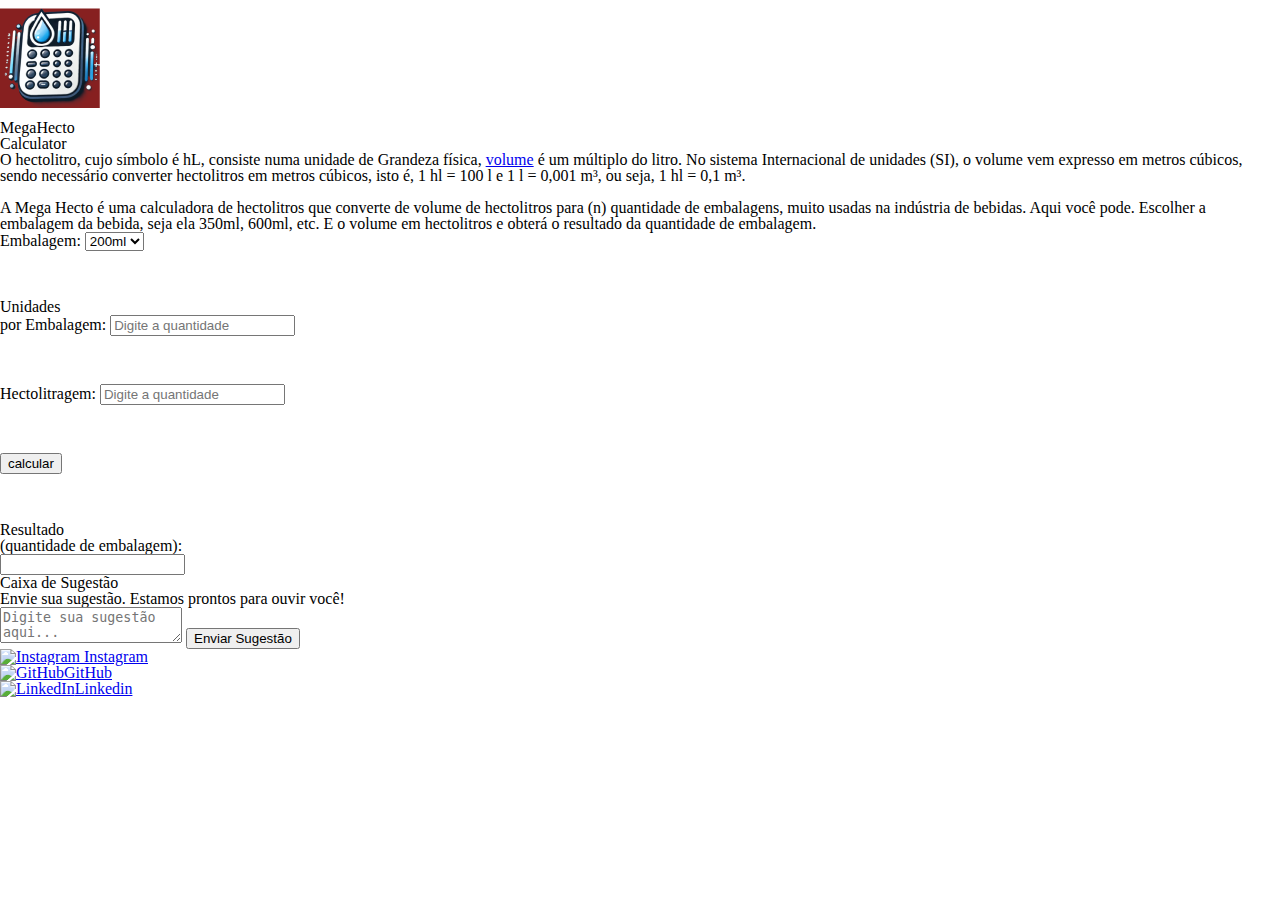
==== src/main/resources/static/home.html @ 68ca58bc "pageController" ====
<!DOCTYPE html>
<html lang="en">
<head>
    <meta charset="UTF-8">
    <meta name="viewport" content="width=device-width, initial-scale=1.0">
    <title> MegaHecto</title>
    <link rel="preconnect" href="https://fonts.googleapis.com">
    <link rel="preconnect" href="https://fonts.gstatic.com" crossorigin>
    <link href="https://fonts.googleapis.com/css2?family=Inter:wght@300;500;700&family=Montserrat:wght@300;400;700&family=Open+Sans:wght@300;400;700&family=Poppins:wght@300;400;500;600;700&display=swap" rel="stylesheet">
    <link href="https://fonts.googleapis.com/css2?family=Josefin+Sans:wght@400;700&display=swap" rel="stylesheet">
    <link rel="stylesheet" href="/css/form.css">
    <link rel="stylesheet" href="/css/style.css">
    <link rel="stylesheet" href="/css/text.css">
    <link rel="stylesheet" href="css/reset.css">
    <link rel="stylesheet" href="/css/footer.css">
    <link rel="stylesheet" href="/main.js">
</head>

<body>

    <div class="logo">
        <img src="img/logo_Cabecalho.png" alt="" class="img_logo">
        <h1 class="name_logo">MegaHecto</h1>
        <h2 class="calculator"> Calculator  </h2>
    </div>

    <div class="texto">
        <p class="p">
          O hectolitro, cujo símbolo é hL, consiste numa unidade de
          Grandeza física, <a href="https://pt.wikipedia.org/wiki/Volume" target="_blank">volume</a> é um múltiplo do litro. No sistema
          Internacional de unidades (SI), o volume vem expresso em 
          metros cúbicos, sendo necessário converter hectolitros
          em metros cúbicos, isto é, 1 hl = 100 l e 1 l = 0,001 m³, ou seja, 1 hl = 0,1 m³.
          <br><br>
          A Mega Hecto é uma calculadora de hectolitros que converte de 
          volume de hectolitros para (n) quantidade de embalagens, muito usadas na indústria de bebidas. Aqui você pode. 
          Escolher a embalagem da bebida, seja ela 350ml, 600ml, etc.
          E o volume em hectolitros e obterá o resultado da quantidade de embalagem.    
        </p>
    </div>

    <div class="formulario">
    
        <form id="formulario" action="#" method="post">
          <!-- Campo para escolher o tamanho da embalagem -->
          <label for="embalagem"  class="embalagem_label">Embalagem:</label>
          <select id="embalagem" name="embalagem"> 
            <option value="200ml" >200ml</option>         
            <option value="269ml" >269ml</option>
            <option value="300ml" >300ml</option>
            <option value="350ml" >350ml</option>
            <option value="473ml" >473ml</option>
            <option value="500ml" >500ml</option>
            <option value="600ml" >600ml</option>
            <option value="900ml" >900ml</option>
          </select>
            <br><br>
            <br><br>
            <!-- Campo de unidade por embalagem-->
            <label for="quantembalagem" class="quant-embalagem">Unidades <br> por Embalagem:</label>
            <input type="number" id="quantembalagem" name="quantembalagem" placeholder="Digite a quantidade" min="1" required />
            <br><br>
            <br><br>
            <!-- Campo de hectolitragem -->
            <label for="quantidade" class="embalagem_label">Hectolitragem:</label>
            <input type="number" id="quantidade" name="quantidade" placeholder="Digite a quantidade" min="1" required />
            <br><br>
            <br><br>   
            <!-- Botão de envio -->
            <button type="button" id="enviar" class="enviar" >calcular</button>
           <br><br> 
           <br><br>        
            <!--Campo de resiltado da conta-->
          <label for="resultado" class="result">Resultado </label>
          <h2 class="resultado-text">(quantidade de embalagem):</h2>
          <input type="text" id="resultado" name="resultado" class="resultado" readonly />
      </form>
    </div>

  <section class="sugestao">
      <div class="sugestao-container">
            <h2>Caixa de Sugestão</h2>
            <p>Envie sua sugestão. Estamos prontos para ouvir você!</p>
        <form action="" method="POST" enctype="text/plain">
            <textarea name="sugestao" placeholder="Digite sua sugestão aqui..." required></textarea>
            <button type="submit">Enviar Sugestão</button>
        </form>
      </div>
  </section>

  <footer class="rodape">
    <ul>
      <a href="https://www.instagram.com/uendel_nascimento/" target="_blank"> <li class="lista__rodape" > <img src="/img/Instagram (1).png" alt="Instagram" class="logo_insta"> Instagram </li></a>

      <a href="https://github.com/uendel23" target="_blank"><li class="lista__rodape"><img src="/img/GitHub (1).png" alt="GitHub" class="logo-git">GitHub</li></a>

      <a href="https://www.linkedin.com/in/uendel-nascimento-155a59170/" target="_blank"><li class="lista__rodape"><img src="/img/LinkedIn.png" alt="LinkedIn" class="logo_linkedin">Linkedin</li></a>
    </ul>
  </footer>

  <script>
    document.getElementById("enviar").addEventListener("click", function () {
    const embalagem = document.getElementById("embalagem").value;
    const quantidadeEmbalagem = document.getElementById("quantembalagem").value;
    const hectolitros = document.getElementById("quantidade").value;

  
   //   if (isNaN(quantidadeEmbalagem) || isNaN(embalagem)) {
     //   alert("Por favor, insira valores numéricos válidos!");
       // return;
    //}
    
    if (!quantidadeEmbalagem || !hectolitros) {
        alert("Preencha todos os campos antes de calcular.");
        return;
    }
    
    fetch("http://localhost:8080/dados/calculo", {
        method: "POST",
        headers: {
            "Content-Type": "application/json"
        },
        body: JSON.stringify({
            embalagem: embalagem,
            hectorlitro: hectolitros,
            quantEmbalagem: quantidadeEmbalagem,        
        })
    })
    .then(response => response.json())
    .then(data => {
        document.getElementById("resultado").value = data.resultado;

        // Limpar os campos após exibir o resultado
        document.getElementById("quantembalagem").value = "";
        document.getElementById("quantidade").value = "";
        document.getElementById("embalagem").value = "200ml";
    })
    .catch(error => {
        console.error("Erro ao conectar com a API:", error);
        alert("Erro ao calcular. Verifique a conexão com a API.");
    });
});
  </script>
</body>

</html>
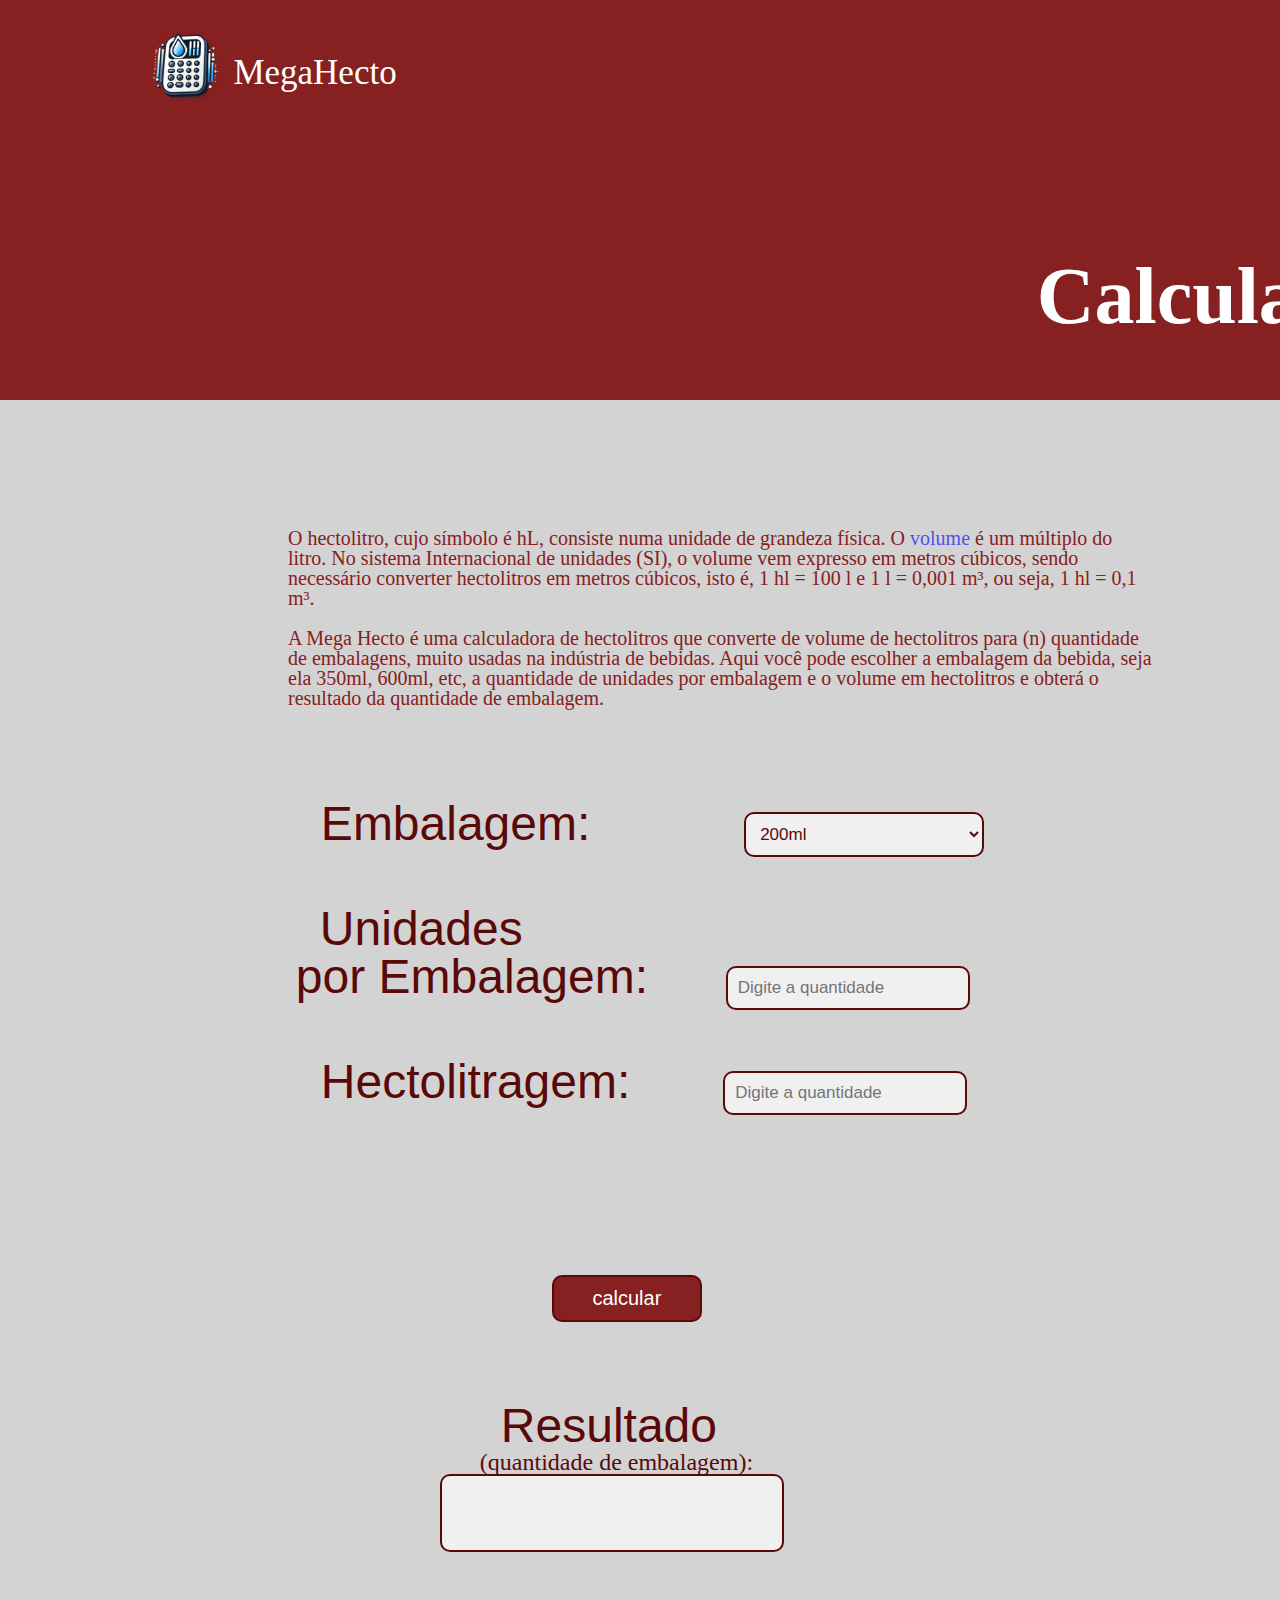
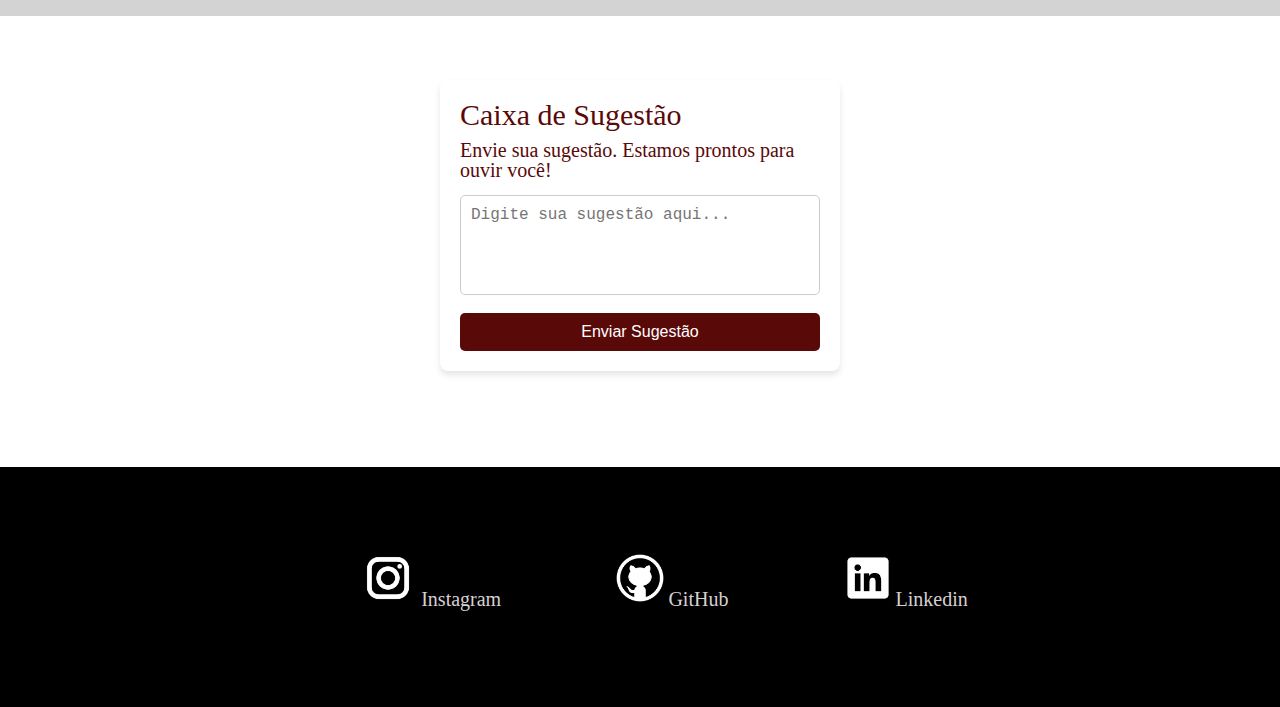
==== commit 14be0c35: "bug" ====
--- a/src/main/resources/static/home.html
+++ b/src/main/resources/static/home.html
@@ -8,12 +8,11 @@
     <link rel="preconnect" href="https://fonts.gstatic.com" crossorigin>
     <link href="https://fonts.googleapis.com/css2?family=Inter:wght@300;500;700&family=Montserrat:wght@300;400;700&family=Open+Sans:wght@300;400;700&family=Poppins:wght@300;400;500;600;700&display=swap" rel="stylesheet">
     <link href="https://fonts.googleapis.com/css2?family=Josefin+Sans:wght@400;700&display=swap" rel="stylesheet">
-    <link rel="stylesheet" href="/css/form.css">
-    <link rel="stylesheet" href="/css/style.css">
-    <link rel="stylesheet" href="/css/text.css">
+    <link rel="stylesheet" href="css/form.css">
+    <link rel="stylesheet" href="css/style.css">
+    <link rel="stylesheet" href="css/text.css">
     <link rel="stylesheet" href="css/reset.css">
-    <link rel="stylesheet" href="/css/footer.css">
-    <link rel="stylesheet" href="/main.js">
+    <link rel="stylesheet" href="css/footer.css">
 </head>
 
 <body>
@@ -27,15 +26,15 @@
     <div class="texto">
         <p class="p">
           O hectolitro, cujo símbolo é hL, consiste numa unidade de
-          Grandeza física, <a href="https://pt.wikipedia.org/wiki/Volume" target="_blank">volume</a> é um múltiplo do litro. No sistema
+          grandeza física. O <a href="https://pt.wikipedia.org/wiki/Volume" target="_blank">volume</a> é um múltiplo do litro. No sistema
           Internacional de unidades (SI), o volume vem expresso em 
           metros cúbicos, sendo necessário converter hectolitros
           em metros cúbicos, isto é, 1 hl = 100 l e 1 l = 0,001 m³, ou seja, 1 hl = 0,1 m³.
           <br><br>
           A Mega Hecto é uma calculadora de hectolitros que converte de 
-          volume de hectolitros para (n) quantidade de embalagens, muito usadas na indústria de bebidas. Aqui você pode. 
-          Escolher a embalagem da bebida, seja ela 350ml, 600ml, etc.
-          E o volume em hectolitros e obterá o resultado da quantidade de embalagem.    
+          volume de hectolitros para (n) quantidade de embalagens, muito usadas na indústria de bebidas. Aqui você pode 
+          escolher a embalagem da bebida, seja ela 350ml, 600ml, etc, a quantidade de unidades por embalagem
+          e o volume em hectolitros e obterá o resultado da quantidade de embalagem.    
         </p>
     </div>
 
@@ -90,11 +89,11 @@
 
   <footer class="rodape">
     <ul>
-      <a href="https://www.instagram.com/uendel_nascimento/" target="_blank"> <li class="lista__rodape" > <img src="/img/Instagram (1).png" alt="Instagram" class="logo_insta"> Instagram </li></a>
+      <a href="https://www.instagram.com/uendel_nascimento/" target="_blank"> <li class="lista__rodape" > <img src="img/Instagram%20(1).png" alt="Instagram" class="logo_insta"> Instagram </li></a>
 
-      <a href="https://github.com/uendel23" target="_blank"><li class="lista__rodape"><img src="/img/GitHub (1).png" alt="GitHub" class="logo-git">GitHub</li></a>
+      <a href="https://github.com/uendel23" target="_blank"><li class="lista__rodape"><img src="img/GitHub%20(1).png" alt="GitHub" class="logo-git">GitHub</li></a>
 
-      <a href="https://www.linkedin.com/in/uendel-nascimento-155a59170/" target="_blank"><li class="lista__rodape"><img src="/img/LinkedIn.png" alt="LinkedIn" class="logo_linkedin">Linkedin</li></a>
+      <a href="https://www.linkedin.com/in/uendel-nascimento-155a59170/" target="_blank"><li class="lista__rodape"><img src="img/LinkedIn.png" alt="LinkedIn" class="logo_linkedin">Linkedin</li></a>
     </ul>
   </footer>
 
@@ -104,12 +103,6 @@
     const quantidadeEmbalagem = document.getElementById("quantembalagem").value;
     const hectolitros = document.getElementById("quantidade").value;
 
-  
-   //   if (isNaN(quantidadeEmbalagem) || isNaN(embalagem)) {
-     //   alert("Por favor, insira valores numéricos válidos!");
-       // return;
-    //}
-    
     if (!quantidadeEmbalagem || !hectolitros) {
         alert("Preencha todos os campos antes de calcular.");
         return;
--- a/src/main/resources/static/css/form.css
+++ b/src/main/resources/static/css/form.css
@@ -0,0 +1,359 @@
+@media screen and (max-width:768px){
+    
+    .formulario{
+    display: flex;
+    justify-content: center;
+    background-color: #D3D3D3;
+    width: 100%;
+  }
+
+  .embalagem_label{
+    font-size: 20px;
+    color: #5a0909;
+    font-family:'Lucida Sans', 'Lucida Sans Regular', 'Lucida Grande', 'Lucida Sans Unicode', Geneva, Verdana, sans-serif;
+    font-weight: bold;
+  }
+
+  #embalagem{
+    
+    margin-top: 3rem;
+    margin-left: 47px;
+    padding: 5px;
+    font-size: 15px;
+    background-color: #f0f0f0;
+    border: 2px solid #ccc;
+    border-radius: 10px;
+    border-color: #5a0909;
+    color: #5a0909;
+    width: 160px; /* Largura fixa para o select */
+    transition: all 0.3s ease;
+    font-family:Impact, Haettenschweiler, 'Arial Narrow Bold', sans-serif;
+  }
+
+  .quant-embalagem{
+    color: #5a0909;
+    font-size: 20px;
+    font-family:'Lucida Sans', 'Lucida Sans Regular', 'Lucida Grande', 'Lucida Sans Unicode', Geneva, Verdana, sans-serif;
+    font-weight: bold;
+   
+}
+  #quantembalagem{
+    margin-left:5px;
+    padding:5px;
+    font-size: 13px;
+    background-color: #f0f0f0;
+    border: 2px solid #ccc;
+    border-radius: 10px;
+    border-color: #5a0909;
+    color: #5a0909;
+    width: 150px; /* Largura fixa para o select */
+    transition: all 0.3s ease;
+    font-family:Impact, Haettenschweiler, 'Arial Narrow Bold', sans-serif;
+  }
+
+  #quantidade{
+    margin-left:20px;
+    padding: 5px;
+    font-size: 15px;
+    background-color: #f0f0f0;
+    border: 2px solid #ccc;
+    border-radius: 10px;
+    border-color: #5a0909;
+    color: #5a0909;
+    width: 150px; /* Largura fixa para o select */
+    transition: all 0.3s ease;  
+    font-family:Impact, Haettenschweiler, 'Arial Narrow Bold', sans-serif;   
+}
+
+   .enviar{
+    cursor: pointer;
+    margin-left: 1rem;
+    padding: 3px;
+    font-size: 15px;
+    background-color: #872020;
+    border: 2px solid #ccc;
+    border-radius: 10px;
+    border-color: #5a0909;
+    color: #ffff;
+    width: 90px; /* Largura fixa para o select */
+    transition: all 0.3s ease;  
+    font-family:Impact, Haettenschweiler, 'Arial Narrow Bold', sans-serif;   
+    
+   }
+
+   .resultado{
+    display: flex;
+    justify-content: center;
+    margin-left: 11rem;
+    margin-bottom: 3rem;
+    padding: 6px;
+    font-size: 10px;
+    background-color: #f0f0f0;
+    border: 2px solid #ccc;
+    border-radius: 10px;
+    border-color: #5a0909;
+    color: #5a0909;
+    width: 135px; /* Largura fixa para o select */
+    transition: all 0.3s ease;  
+    font-family:Impact, Haettenschweiler, 'Arial Narrow Bold', sans-serif;   
+    
+   }
+
+
+    .result{
+
+    margin-left: 180px;
+    font-size: 1.7rem;
+    color: #5a0909;
+    font-family:'Lucida Sans', 'Lucida Sans Regular', 'Lucida Grande', 'Lucida Sans Unicode', Geneva, Verdana, sans-serif;
+    font-weight: bold;
+    }
+
+   .resultado-text{
+    color: #5a0909;
+    font-size: 0.8rem;
+    margin-left: 11.2rem;
+   }
+}
+
+
+
+@media screen and (min-width:768px){
+    .formulario{
+        display: flex;
+        justify-content: center;
+        background-color: #D3D3D3;
+    }
+
+    .embalagem_label{
+        margin-top: 300px;
+        font-size: 29px;
+        color: #5a0909;
+        font-family:'Lucida Sans', 'Lucida Sans Regular', 'Lucida Grande', 'Lucida Sans Unicode', Geneva, Verdana, sans-serif;
+    }
+
+    #embalagem{
+        margin-left: 49px;
+        padding: 8px;
+        font-size: 13px;
+        background-color: #f0f0f0;
+        border: 2px solid #ccc;
+        border-radius: 10px;
+        border-color: #5a0909;
+        color: #5a0909;
+        width: 150px; /* Largura fixa para o select */
+        transition: all 0.3s ease;
+        font-family:Impact, Haettenschweiler, 'Arial Narrow Bold', sans-serif;
+    }
+
+    .quant-embalagem{
+        color: #5a0909;
+        font-size: 29px;
+        font-family:'Lucida Sans', 'Lucida Sans Regular', 'Lucida Grande', 'Lucida Sans Unicode', Geneva, Verdana, sans-serif;
+        
+       
+    }
+    #quantembalagem{
+        padding:8px;
+        font-size: 13px;
+        background-color: #f0f0f0;
+        border: 2px solid #ccc;
+        border-radius: 10px;
+        border-color: #5a0909;
+        color: #5a0909;
+        width: 123px; /* Largura fixa para o select */
+        transition: all 0.3s ease;
+        font-family:Impact, Haettenschweiler, 'Arial Narrow Bold', sans-serif;
+  }
+
+
+
+    #quantidade{
+        margin-left:18px;
+        padding: 8px;
+        font-size: 13px;
+        background-color: #f0f0f0;
+        border: 2px solid #ccc;
+        border-radius: 10px;
+        border-color: #5a0909;
+        color: #5a0909;
+        width: 133px; /* Largura fixa para o select */
+        transition: all 0.3s ease;  
+        font-family:Impact, Haettenschweiler, 'Arial Narrow Bold', sans-serif;   
+    }
+
+    .enviar{
+    
+        cursor: pointer;
+        margin-left: 1rem;
+        padding: 5px;
+        font-size: 15px;
+        background-color: #872020;
+        border: 2px solid #ccc;
+        border-radius: 10px;
+        border-color: #5a0909;
+        color: #ffff;
+        width: 100px; /* Largura fixa para o select */
+        transition: all 0.3s ease;  
+        font-family:Impact, Haettenschweiler, 'Arial Narrow Bold', sans-serif;   
+        
+    }
+
+    .resultado{
+        text-align: center;
+        display: flex;
+        justify-content: center;
+        margin-left: 12rem;
+        margin-bottom: 4rem;
+        padding: 10px;
+        font-size: 15px;
+        background-color: #f0f0f0;
+        border: 2px solid #ccc;
+        border-radius: 10px;
+        border-color: #5a0909;
+        color: #5a0909;
+        width: 135px; /* Largura fixa para o select */
+        transition: all 0.3s ease;  
+        font-family:Impact, Haettenschweiler, 'Arial Narrow Bold', sans-serif;   
+    }
+
+    
+    .result{
+    
+        margin-left: 210px;
+        font-size: 1.7rem;
+        color: #5a0909;
+        font-family:'Lucida Sans', 'Lucida Sans Regular', 'Lucida Grande', 'Lucida Sans Unicode', Geneva, Verdana, sans-serif;
+    
+    }
+
+    .resultado-text{
+        color: #5a0909;
+        font-size: 1rem;
+        margin-left: 11.5rem;
+    }
+    
+}
+
+@media screen and (min-width: 1024px) {
+
+    .formulario{
+        display: flex;
+        justify-content: center;
+        background-color: #D3D3D3;
+    }
+    
+    .embalagem_label{
+        padding: 25px;
+        margin-top: 300px;
+        font-size: 3rem;
+        color: #5a0909;
+        font-family:'Lucida Sans', 'Lucida Sans Regular', 'Lucida Grande', 'Lucida Sans Unicode', Geneva, Verdana, sans-serif;
+    }
+
+    .quant-embalagem{
+        color: #5a0909;
+        font-size: 3rem;
+        font-family:'Lucida Sans', 'Lucida Sans Regular', 'Lucida Grande', 'Lucida Sans Unicode', Geneva, Verdana, sans-serif;
+        margin-left: 1.5rem;
+        margin-right: 0.6rem;
+    }
+    #quantembalagem{
+        margin-left: 4rem;
+        padding:10px;
+        font-size: 17px;
+        background-color: #f0f0f0;
+        border: 2px solid #ccc;
+        border-radius: 10px;
+        border-color: #5a0909;
+        color: #5a0909;
+        width: 220px; /* Largura fixa para o select */
+        transition: all 0.3s ease;
+        font-family:Impact, Haettenschweiler, 'Arial Narrow Bold', sans-serif;
+  }
+    
+    #embalagem{
+        margin-left: 7.8rem;
+        padding: 10px;
+        font-size: 17px;
+        background-color: #f0f0f0;
+        border: 2px solid #ccc;
+        border-radius: 10px;
+        border-color: #5a0909;
+        color: #5a0909;
+        width: 240px; /* Largura fixa para o select */
+        transition: all 0.3s ease;
+        font-family:Impact, Haettenschweiler, 'Arial Narrow Bold', sans-serif;
+    }
+    
+    
+    #quantidade{ 
+        margin-left: 4rem;
+        padding: 10px;
+        font-size: 17px;
+        background-color: #f0f0f0;
+        border: 2px solid #ccc;
+        border-radius: 10px;
+        border-color: #5a0909;
+        color: #5a0909;
+        width: 220px; /* Largura fixa para o select */
+        transition: all 0.3s ease;  
+        font-family:Impact, Haettenschweiler, 'Arial Narrow Bold', sans-serif;   
+    }
+    
+    .resultado{
+        text-align: center;
+        display: flex;
+        justify-content: center;
+        margin-left: 9rem;
+        margin-bottom: 4rem;
+        padding: 20px;
+        font-size: 30px;
+        background-color: #f0f0f0;
+        border: 2px solid #ccc;
+        border-radius: 10px;
+        border-color: #5a0909;
+        color: #5a0909;
+        width: 300px; /* Largura fixa para o select */
+        transition: all 0.3s ease;  
+        font-family:Impact, Haettenschweiler, 'Arial Narrow Bold', sans-serif;   
+    }
+    
+    .enviar{
+    
+        cursor: pointer;
+        margin: 7rem 0rem 2rem;
+        margin-left: 16rem;
+        padding: 10px;
+        font-size: 20px;
+        background-color: #872020;
+        border: 2px solid #ccc;
+        border-radius: 10px;
+        border-color: #5a0909;
+        color: #ffff;
+        width: 150px; /* Largura fixa para o select */
+        transition: all 0.3s ease;  
+        font-family:Impact, Haettenschweiler, 'Arial Narrow Bold', sans-serif;   
+        
+    }
+    
+    .result{
+    
+        margin-left: 180px;
+        padding-inline: 25px;
+        font-size: 3rem;
+        color: #5a0909;
+        font-family:'Lucida Sans', 'Lucida Sans Regular', 'Lucida Grande', 'Lucida Sans Unicode', Geneva, Verdana, sans-serif;
+    
+    }
+    
+    .resultado-text{
+        color: #5a0909;
+        font-size: 1.5rem;
+        margin-left: 11.5rem;
+    }
+    
+    
+    }
+
+
--- a/src/main/resources/static/css/style.css
+++ b/src/main/resources/static/css/style.css
@@ -0,0 +1,118 @@
+@media screen and (max-width:768px){
+
+    .logo{
+    
+        width: 100%;
+        height: 150px;
+        background-color: #872020;
+        display: flex;   
+       
+    }
+   
+
+    .img_logo{   
+        width: 50px; 
+        height: 50px; 
+        margin-left: 10px;   
+        margin-top: 27px;
+    }
+
+    .name_logo{
+
+        font-size: 18px;
+        margin-top: 45px;
+        margin-left: 4px;
+        color:white;
+    }
+
+    .calculator{
+        color: #FFFF;  
+        font-family: Georgia, 'Times New Roman', Times, serif;
+        font-size: 35px;
+        margin-top: auto;
+        margin-bottom: 1rem;
+        font-weight: bold;   
+    
+    }
+
+}
+
+
+@media screen and (min-width:768px){
+
+    .logo{
+    
+        width: 100%;
+        height: 200px;
+        background-color: #872020;
+        display: flex;   
+       
+    }
+
+    .img_logo{   
+        width: 50px; 
+        height: 50px; 
+        margin-left: 30px;   
+        margin-top: 27px;
+    }
+
+    .name_logo{
+
+        font-size: 20px;
+        margin-top: 50px;
+        margin-left: 4px;
+        color:white;
+    }
+
+    .calculator{
+        color: #FFFF;  
+        font-family: Georgia, 'Times New Roman', Times, serif;
+        font-size: 40px;
+        margin-top: auto;
+        margin-bottom: 5%;
+        margin-left: 7rem;
+        font-weight: bold;   
+    
+    }
+
+}
+
+@media screen and (min-width: 1024px) {
+    .logo{
+    
+        width: 100%;
+        height: 400px;
+        background-color: #872020;
+        display: flex;   
+       
+    }
+    
+    .img_logo{   
+            width: 80px; 
+            height: 80px; 
+            margin-left: 150px;   
+            margin-top: 27px;
+    
+    }
+    
+    .name_logo{
+    
+        font-size: 35px;
+        margin-top: 55px;
+        margin-left: 15px;
+        color:white;
+    }
+    
+    .calculator{
+        color: #FFFF;  
+        font-family: Georgia, 'Times New Roman', Times, serif;
+        font-size: 80px;
+        margin-top: auto;
+        margin-bottom: 5%;
+        margin-left: 40rem;
+        font-weight: bold;   
+    
+    }
+    
+    }
+    --- a/src/main/resources/static/css/text.css
+++ b/src/main/resources/static/css/text.css
@@ -0,0 +1,61 @@
+@media screen and (max-width:768px){
+     .texto{
+        width: 100%;    
+        height: 17rem;
+        background: #D3D3D3;
+        font-size: 12px;
+        } 
+
+    .p{
+        padding:4rem 1rem;
+        margin: 0 0 1rem 0 ;
+        color: #872020;
+     }
+     
+     .p a{
+         color: rgb(80, 80, 241);
+         text-decoration: none;
+     }
+}
+
+@media screen and (min-width:768px){
+    .texto{
+        width: 100%;    
+        height: 17rem;
+        background: #D3D3D3;
+        font-size: 15px;
+        } 
+
+    .p{
+        padding:4rem 1rem;
+        margin: 0 0 1rem 1rem ;
+        color: #872020;
+     }
+     
+     .p a{
+         color: rgb(80, 80, 241);
+         text-decoration: none;
+     }
+
+}
+
+@media screen and (min-width: 1024px) {
+
+    .texto{
+        width: 100%;    
+        height: 25rem;
+        background: #D3D3D3;
+        font-size: 20px;
+    } 
+    
+    .p{
+       padding:8rem 8rem;
+       margin: 0 0 10rem 10rem ;
+       color: #872020;
+    }
+    
+    .p a{
+        color: rgb(80, 80, 241);
+        text-decoration: none;
+    }
+    }--- a/src/main/resources/static/css/footer.css
+++ b/src/main/resources/static/css/footer.css
@@ -0,0 +1,323 @@
+@media screen and (max-width:768px){
+
+  .sugestao{
+    display: flex;
+    justify-content: center;
+    padding: 1rem 1rem;
+    margin-top: 2rem;
+}
+
+.sugestao-container {
+  background: #fff;
+  border-radius: 8px;
+  box-shadow: 0 4px 6px rgba(0, 0, 0, 0.1);
+  padding: 10px;
+  width: 100%;
+  max-width: 300px;
+  box-sizing: border-box;
+}
+
+.sugestao-container h2 {
+  margin: 0 0 10px;
+  font-size: 20px;
+   color: #5a0909;
+}
+
+.sugestao-container p {
+  font-size: 10px;
+  color: #666;
+  margin: 0 0 15px;
+  color: #5a0909;
+}
+
+textarea {
+  width: 100%;
+  height: 70px;
+  padding: 10px;
+  font-size: 10px;
+  border: 1px solid #ccc;
+  border-radius: 5px;
+  resize: none;
+  box-sizing: border-box;
+  margin-bottom: 15px;
+}
+
+textarea:focus {
+  border-color: #007BFF;
+  outline: none;
+}
+
+button {
+  background-color:#5a0909;
+  color: #fff;
+  font-size: 10px;
+  padding: 10px 15px;
+  border: none;
+  border-radius: 5px;
+  cursor: pointer;
+  width: 100%;
+}
+
+button:hover {
+  background-color: #5a0909;
+}
+
+footer{
+  
+  background: #000000;
+  width: 100%;
+}
+.rodape {  
+  display: flex;
+  flex-direction: column;
+  align-items: center;
+  position: absolute;  
+  height: 6rem; 
+}
+
+.lista__rodape {
+  margin: 2px;
+  display: inline-block;
+  color: #fff;
+}
+
+
+
+.logo_insta{
+  width: 2rem;
+  margin-left: 2.7rem;
+  margin-top: 1rem;
+  
+}
+
+.logo-git{
+  width: 2rem;
+  margin-left: 2.7rem;
+  margin-top: 1rem;
+ 
+}
+
+.logo_linkedin{
+  width: 2rem;
+  margin-left: 2.7rem;
+  margin-top: 1rem;
+  
+}
+
+}
+
+@media screen and (min-width:768px){
+  .sugestao{
+    display: flex;
+    justify-content: center;
+    padding: 1rem 1rem;
+    margin-top: 2rem;
+}
+
+.sugestao-container {
+  background: #fff;
+  border-radius: 8px;
+  box-shadow: 0 4px 6px rgba(0, 0, 0, 0.1);
+  padding: 10px;
+  width: 100%;
+  max-width: 300px;
+  box-sizing: border-box;
+}
+
+.sugestao-container h2 {
+  margin: 0 0 10px;
+  font-size: 20px;
+   color: #5a0909;
+}
+
+.sugestao-container p {
+  font-size: 10px;
+  color: #666;
+  margin: 0 0 15px;
+  color: #5a0909;
+}
+
+textarea {
+  width: 100%;
+  height: 70px;
+  padding: 10px;
+  font-size: 10px;
+  border: 1px solid #ccc;
+  border-radius: 5px;
+  resize: none;
+  box-sizing: border-box;
+  margin-bottom: 15px;
+}
+
+textarea:focus {
+  border-color: #007BFF;
+  outline: none;
+}
+
+button {
+  background-color:#5a0909;
+  color: #fff;
+  font-size: 10px;
+  padding: 10px 15px;
+  border: none;
+  border-radius: 5px;
+  cursor: pointer;
+  width: 100%;
+}
+
+button:hover {
+  background-color: #5a0909;
+}
+
+footer{
+  margin-top: 4rem;
+  background: #000000;
+  width: 100%;
+}
+.rodape {  
+  display: flex;
+  flex-direction: column;
+  align-items: center;
+  position: absolute;  
+  height: 6rem; 
+}
+
+.lista__rodape {
+  display: inline-block;
+  color: #fff;
+}
+
+
+
+.logo_insta{
+  width: 2rem;
+  margin-left: 3rem;
+  margin-top: 1rem;
+  
+}
+
+.logo-git{
+  width: 2rem;
+  margin-left: 2.7rem;
+  margin-top: 1rem;
+ 
+}
+
+.logo_linkedin{
+  width: 2rem;
+  margin-left: 2.7rem;
+  margin-top: 1rem;
+  
+}
+
+
+}
+
+
+@media screen and (min-width: 1024px) {
+
+    .sugestao{
+        display: flex;
+        justify-content: center;
+        padding: 2rem 2rem;
+        margin-top: 2rem;
+    }
+
+    .sugestao-container {
+        background: #fff;
+        border-radius: 8px;
+        box-shadow: 0 4px 6px rgba(0, 0, 0, 0.1);
+        padding: 20px;
+        width: 100%;
+        max-width: 400px;
+        box-sizing: border-box;
+    }
+  
+      .sugestao-container h2 {
+        margin: 0 0 10px;
+        font-size: 30px;
+         color: #5a0909;
+      }
+  
+      .sugestao-container p {
+        font-size: 20px;
+        color: #666;
+        margin: 0 0 15px;
+        color: #5a0909;
+      }
+  
+      textarea {
+        width: 100%;
+        height: 100px;
+        padding: 10px;
+        font-size: 16px;
+        border: 1px solid #ccc;
+        border-radius: 5px;
+        resize: none;
+        box-sizing: border-box;
+        margin-bottom: 15px;
+      }
+  
+      textarea:focus {
+        border-color: #007BFF;
+        outline: none;
+      }
+  
+      button {
+        background-color:#5a0909;
+        color: #fff;
+        font-size: 16px;
+        padding: 10px 15px;
+        border: none;
+        border-radius: 5px;
+        cursor: pointer;
+        width: 100%;
+}
+  
+     button:hover {
+    background-color: #5a0909;
+}
+
+
+
+
+.rodape {
+    margin-top: 4rem;
+    display: flex;
+    justify-content: center;
+    background: #000000;
+    height: 15rem;
+}
+
+
+.lista__rodape {
+    color: #d8d0d0;
+    font-size: 20px;
+    padding:  0 2rem;
+    text-decoration: none;
+    margin-bottom: 2rem;
+
+}
+
+.logo_insta{
+    width: 3.5rem;
+    margin-left: 3rem;
+    margin-top: 1rem;
+    
+}
+
+.logo-git{
+    width: 3.5rem;
+    margin-left: 2.7rem;
+    margin-top: 1rem;
+   
+}
+
+.logo_linkedin{
+    width: 3.5rem;
+    margin-left: 2.7rem;
+    margin-top: 1rem;
+    
+}
+
+}
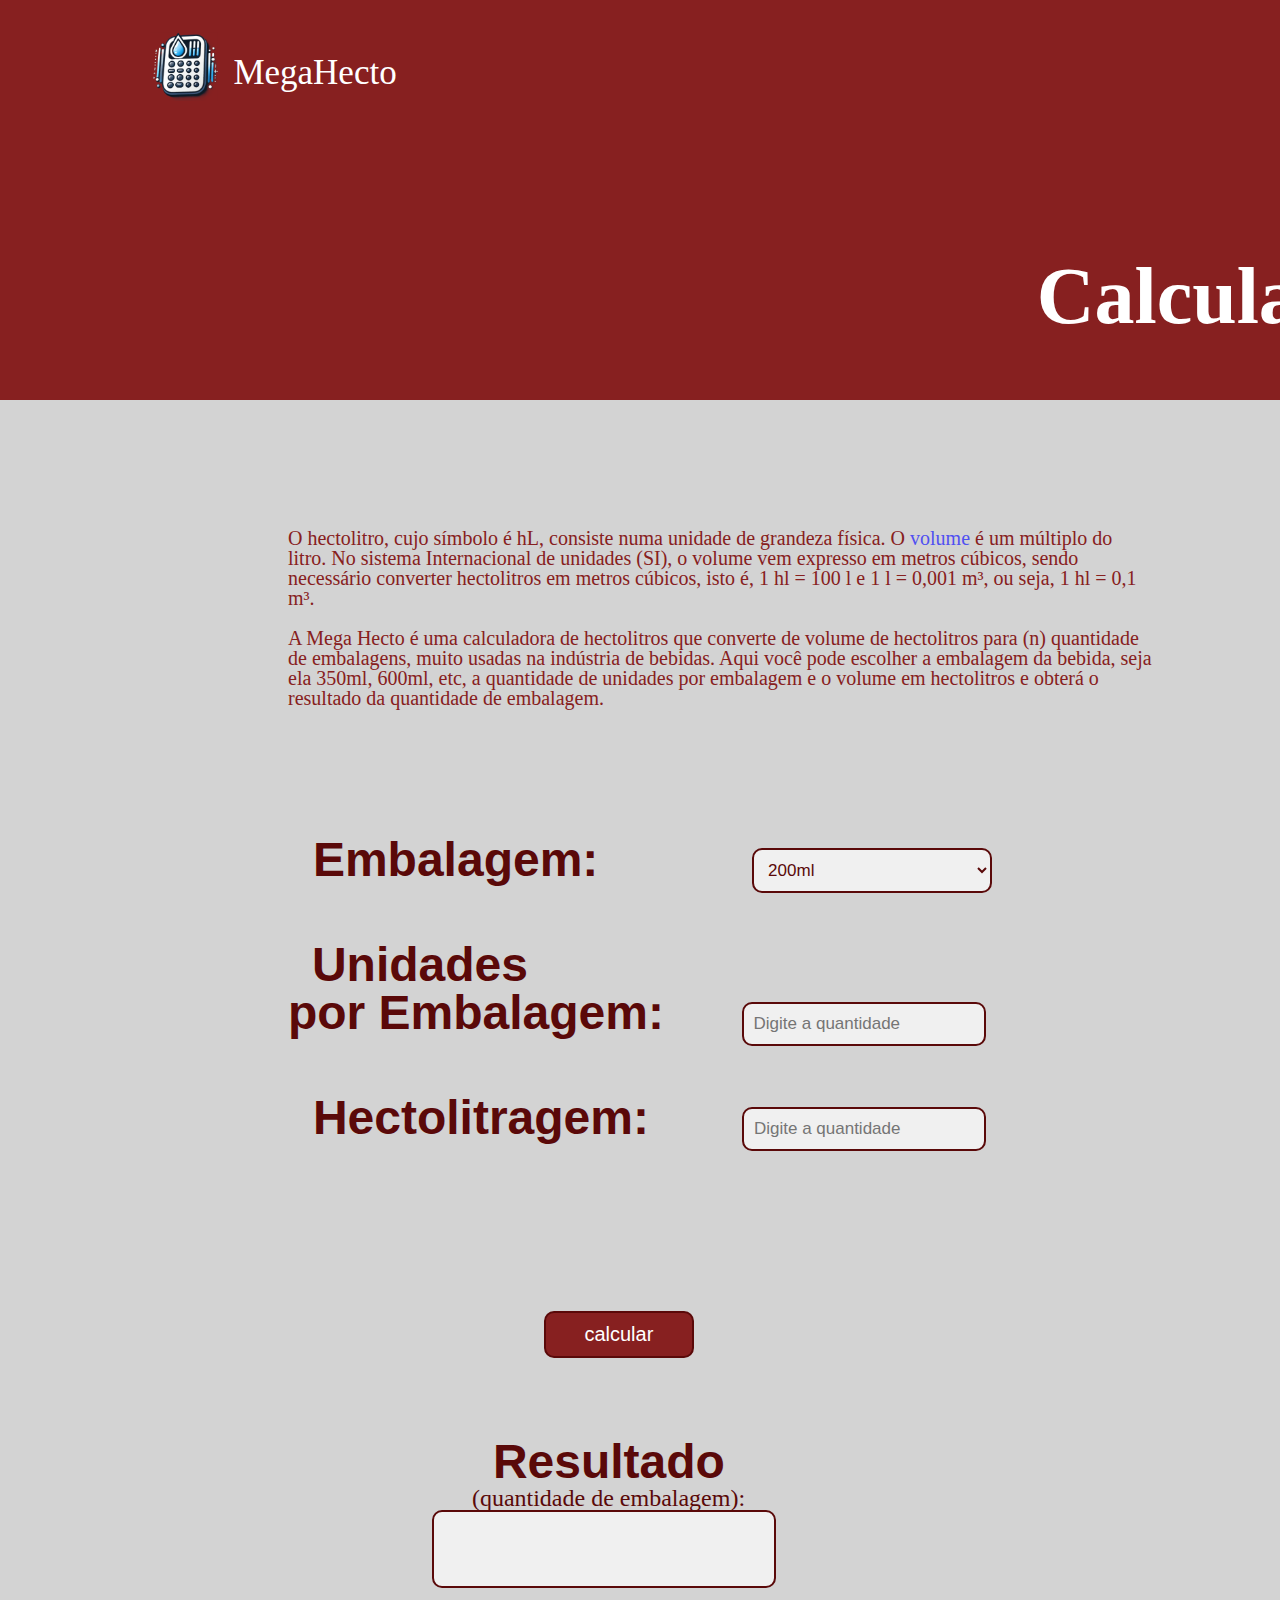
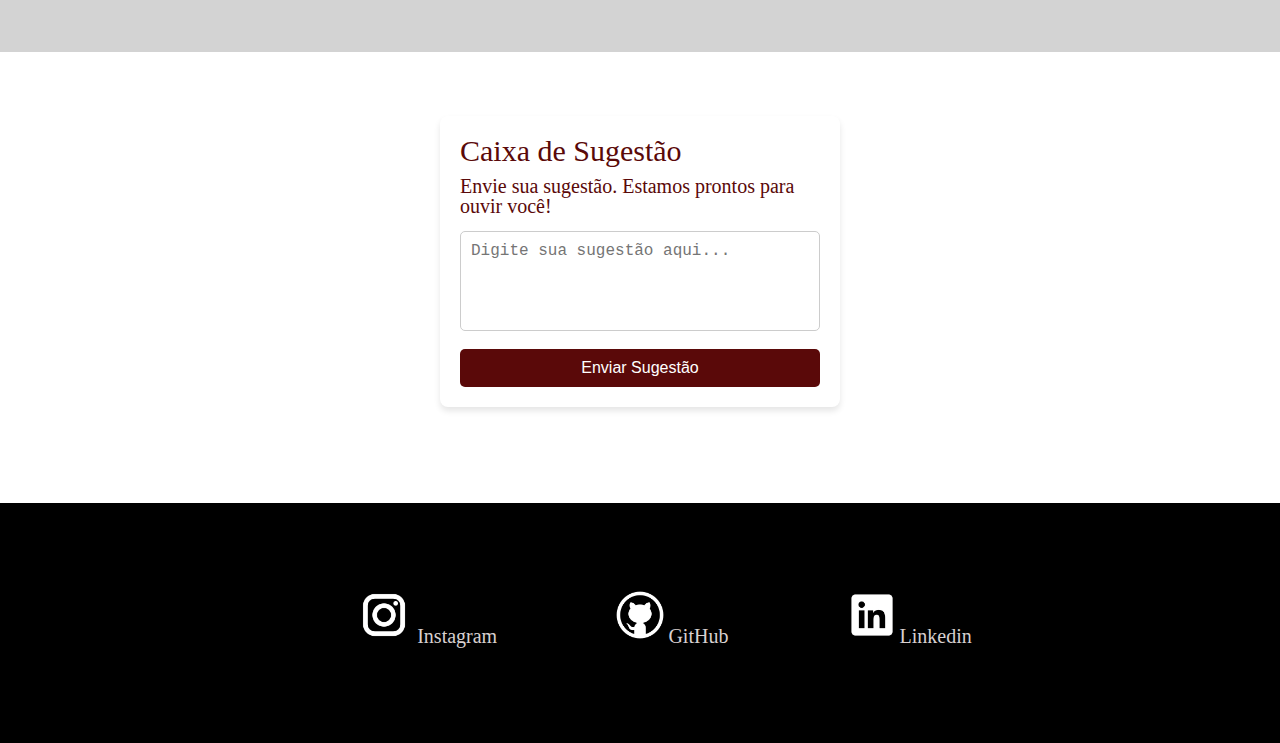
==== commit 4ad388cc: "update fetch" ====
--- a/src/main/resources/static/home.html
+++ b/src/main/resources/static/home.html
@@ -108,7 +108,7 @@
         return;
     }
     
-    fetch("http://localhost:8080/dados/calculo", {
+    fetch("https://megahector.up.railway.app//dados/calculo", {
         method: "POST",
         headers: {
             "Content-Type": "application/json"
--- a/src/main/resources/static/css/form.css
+++ b/src/main/resources/static/css/form.css
@@ -1,4 +1,4 @@
-@media screen and (max-width:768px){
+@media screen and (min-width:300px){
     
     .formulario{
     display: flex;
--- a/src/main/resources/static/css/text.css
+++ b/src/main/resources/static/css/text.css
@@ -1,9 +1,9 @@
-@media screen and (max-width:768px){
+@media screen and (min-width:300px){
      .texto{
         width: 100%;    
         height: 17rem;
         background: #D3D3D3;
-        font-size: 12px;
+        font-size: 16px;
         } 
 
     .p{
--- a/src/main/resources/static/css/footer.css
+++ b/src/main/resources/static/css/footer.css
@@ -1,4 +1,4 @@
-@media screen and (max-width:768px){
+@media screen and (min-width:300px){
 
   .sugestao{
     display: flex;
@@ -104,6 +104,12 @@
   
 }
 
+.desenvolvido{
+  color: #fff;
+  font-size: 10px;
+  margin-top: 10px;
+}
+
 }
 
 @media screen and (min-width:768px){
@@ -208,6 +214,12 @@
   margin-left: 2.7rem;
   margin-top: 1rem;
   
+}
+
+.desenvolvido{
+  color: #fff;
+  font-size: 10px;
+  margin-top: 10px;
 }
 
 
@@ -320,4 +332,8 @@
     
 }
 
-}
+.desenvolvido{
+  color: #fff;
+}
+
+}
